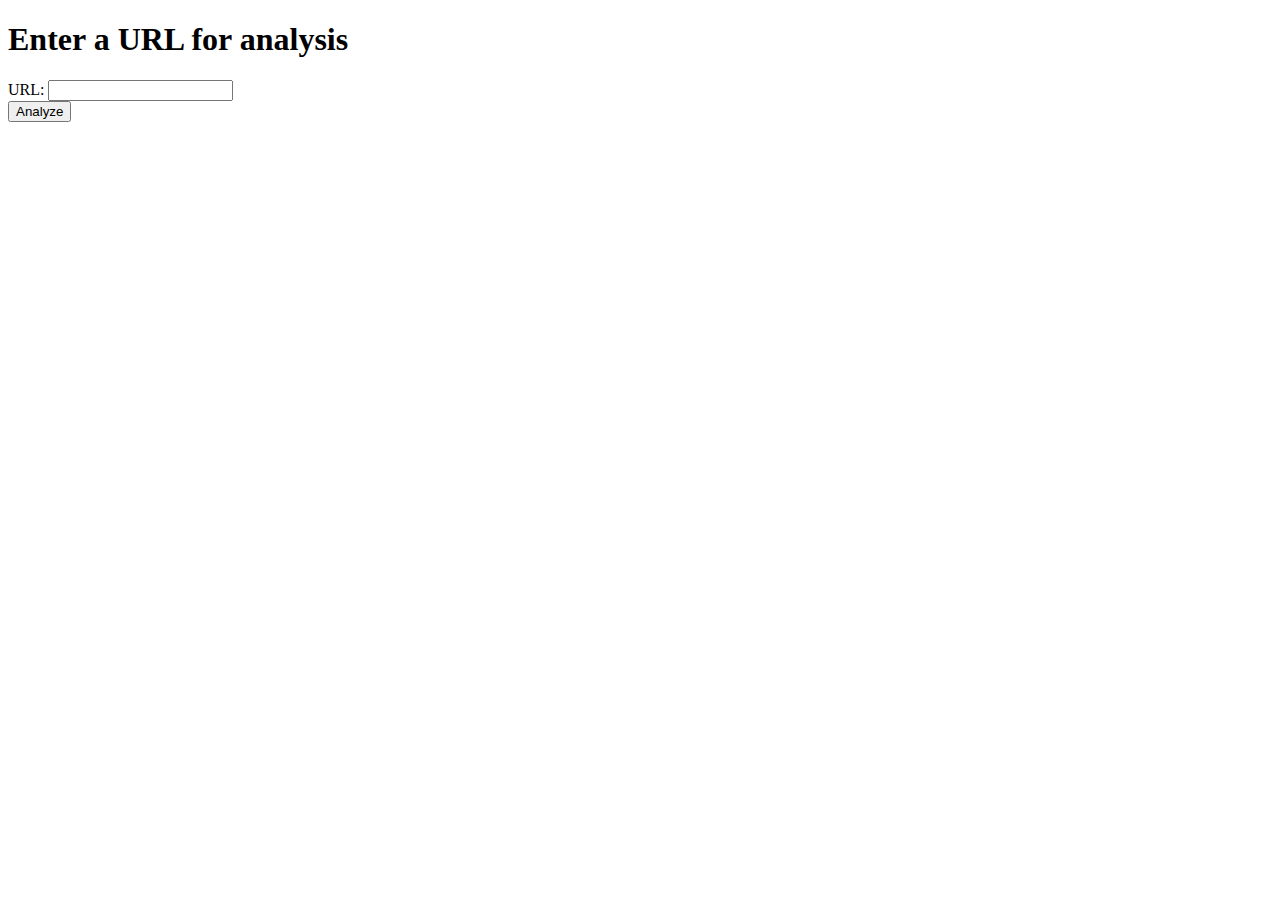
==== templates/index.html @ 3aefdeaa "Initial commit with Go code for web page analysis" ====
<!DOCTYPE html>
<html lang="en">
<head>
    <link rel="stylesheet" href="static/css/style2.css">
    <title> Page Analyzer</title>
</head>
<body>
    <div class="container">
        <h1>Enter a URL for analysis</h1>
        <form method="POST" action="/">
            <div class="form-group">
                <label for="url">URL:</label>
                <input type="text" id="url" name="url" required class="form-input">
            </div>
            <button type="submit" class="submit-btn">Analyze</button>
        </form>
    </div>
</body>
</html>
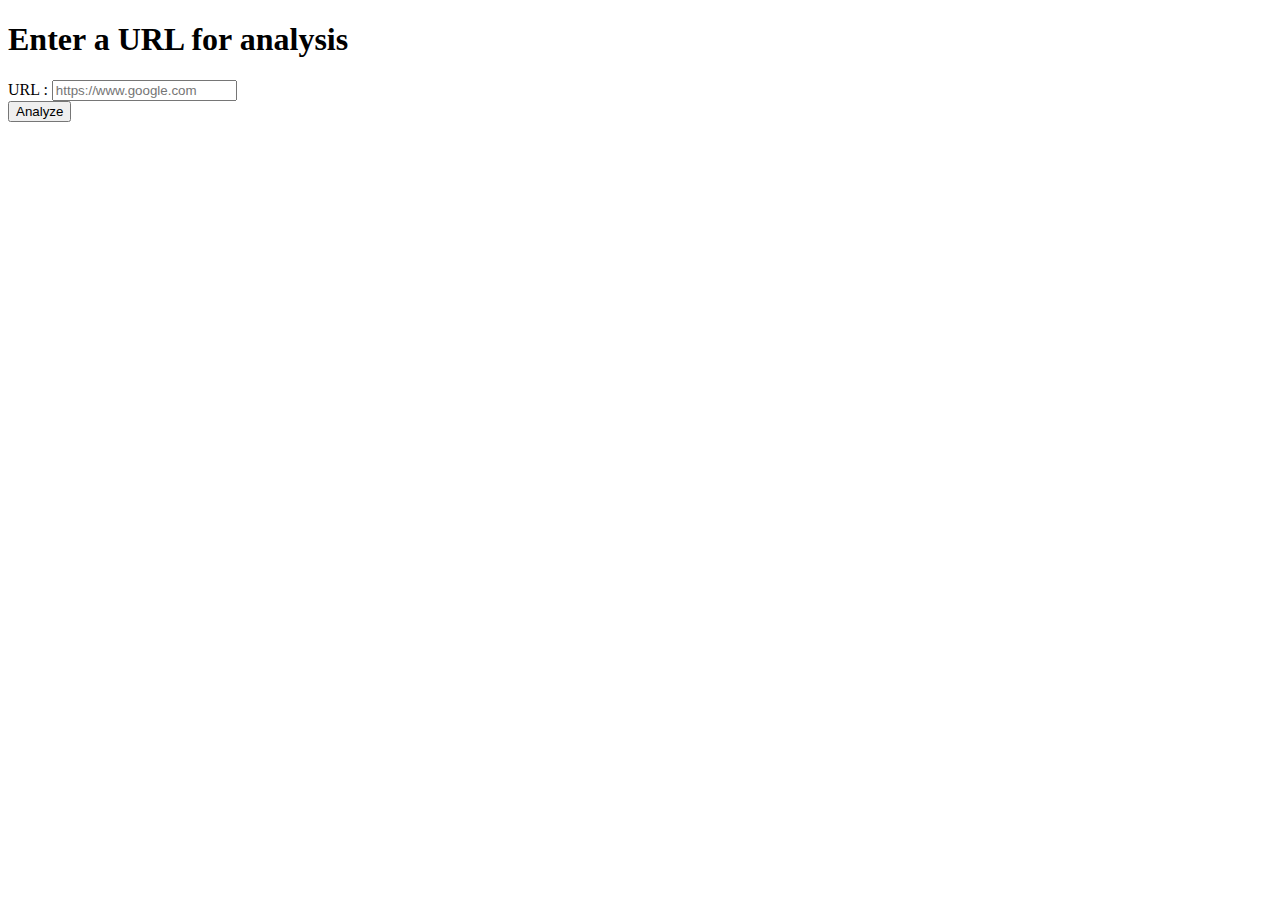
==== commit 2d94f0c2: "updated with test case / ReadMe" ====
--- a/templates/index.html
+++ b/templates/index.html
@@ -9,8 +9,8 @@
         <h1>Enter a URL for analysis</h1>
         <form method="POST" action="/">
             <div class="form-group">
-                <label for="url">URL:</label>
-                <input type="text" id="url" name="url" required class="form-input">
+                <label for="url">URL :</label>
+                <input type="text" id="url" name="url" required class="form-input" placeholder="https://www.google.com">
             </div>
             <button type="submit" class="submit-btn">Analyze</button>
         </form>
